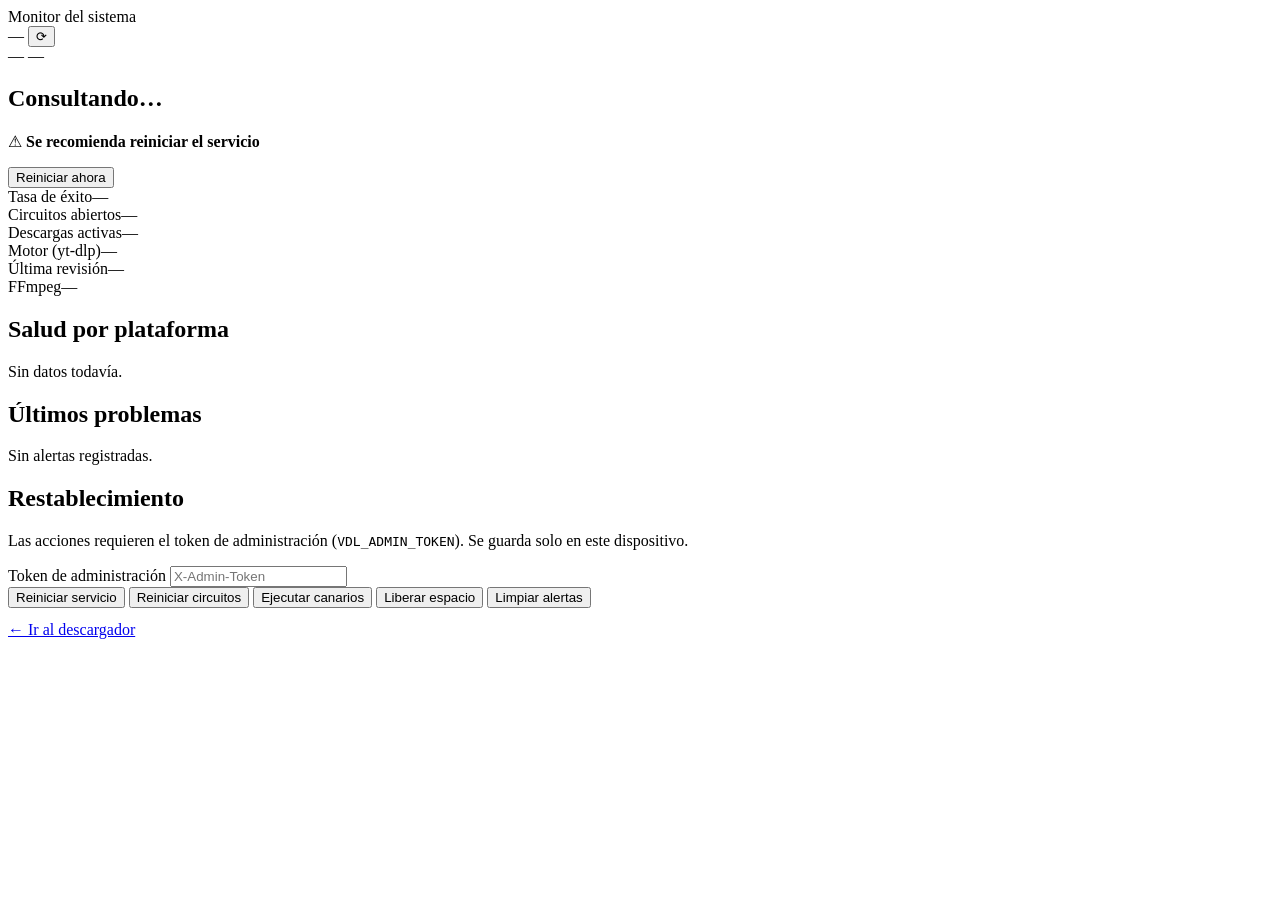
==== backend/static/monitor.html @ 65e50dce "﻿Descargador de video y MP3 con monitorizacion y widget Android Servicio completo de descargas const" ====
<!DOCTYPE html>
<html lang="es">
<head>
  <meta charset="UTF-8" />
  <meta name="viewport" content="width=device-width, initial-scale=1.0, viewport-fit=cover" />
  <meta name="theme-color" content="#0d0f16" />
  <meta name="mobile-web-app-capable" content="yes" />
  <meta name="apple-mobile-web-app-capable" content="yes" />
  <meta name="apple-mobile-web-app-status-bar-style" content="black-translucent" />
  <title>Monitor · Descargador</title>
  <link rel="manifest" href="/manifest.webmanifest" />
  <link rel="icon" href="data:image/svg+xml,<svg xmlns='http://www.w3.org/2000/svg' viewBox='0 0 100 100'><text y='.9em' font-size='90'>📡</text></svg>" />
  <link rel="stylesheet" href="/monitor.css" />
</head>
<body>
  <header class="bar">
    <div class="bar-left">
      <span class="dot" id="live-dot" aria-hidden="true"></span>
      <span class="bar-title">Monitor del sistema</span>
    </div>
    <div class="bar-right">
      <span class="updated" id="updated">—</span>
      <button class="icon-btn" id="refresh-btn" aria-label="Actualizar ahora">⟳</button>
    </div>
  </header>

  <main class="page">
    <!-- Estado principal -->
    <section class="status-card" id="status-card">
      <div class="status-top">
        <span class="status-pill" id="status-pill">—</span>
        <span class="status-rate" id="status-rate">—</span>
      </div>
      <h1 class="status-label" id="status-label">Consultando…</h1>
      <ul class="reasons" id="reasons"></ul>
    </section>

    <!-- Aviso de reinicio -->
    <section class="advice hidden" id="advice">
      <div class="advice-head">
        <span class="advice-icon" aria-hidden="true">⚠</span>
        <strong>Se recomienda reiniciar el servicio</strong>
      </div>
      <p class="advice-reason" id="advice-reason"></p>
      <button class="btn btn-warn" id="advice-restart">Reiniciar ahora</button>
    </section>

    <!-- Métricas -->
    <section class="grid" id="metrics">
      <div class="metric"><span class="metric-label">Tasa de éxito</span><span class="metric-value" id="m-rate">—</span></div>
      <div class="metric"><span class="metric-label">Circuitos abiertos</span><span class="metric-value" id="m-circuits">—</span></div>
      <div class="metric"><span class="metric-label">Descargas activas</span><span class="metric-value" id="m-jobs">—</span></div>
      <div class="metric"><span class="metric-label">Motor (yt-dlp)</span><span class="metric-value" id="m-engine">—</span></div>
      <div class="metric"><span class="metric-label">Última revisión</span><span class="metric-value" id="m-check">—</span></div>
      <div class="metric"><span class="metric-label">FFmpeg</span><span class="metric-value" id="m-ffmpeg">—</span></div>
    </section>

    <!-- Plataformas -->
    <section class="card">
      <h2 class="card-title">Salud por plataforma</h2>
      <div id="platforms" class="platform-list">
        <p class="muted small">Sin datos todavía.</p>
      </div>
    </section>

    <!-- Alertas -->
    <section class="card">
      <h2 class="card-title">Últimos problemas</h2>
      <div id="alerts" class="alert-list">
        <p class="muted small">Sin alertas registradas.</p>
      </div>
    </section>

    <!-- Acciones -->
    <section class="card">
      <h2 class="card-title">Restablecimiento</h2>
      <p class="muted small">
        Las acciones requieren el token de administración (<code>VDL_ADMIN_TOKEN</code>).
        Se guarda solo en este dispositivo.
      </p>
      <label class="field">
        <span>Token de administración</span>
        <input type="password" id="token" placeholder="X-Admin-Token" autocomplete="off" />
      </label>

      <div class="actions">
        <button class="btn btn-danger" data-action="restart">Reiniciar servicio</button>
        <button class="btn" data-action="reset_circuits">Reiniciar circuitos</button>
        <button class="btn" data-action="run_canaries">Ejecutar canarios</button>
        <button class="btn" data-action="purge">Liberar espacio</button>
        <button class="btn" data-action="alerts_clear">Limpiar alertas</button>
      </div>
      <pre class="result hidden" id="action-result"></pre>
    </section>

    <footer class="foot">
      <a href="/">← Ir al descargador</a>
      <span id="host-label" class="muted small"></span>
    </footer>
  </main>

  <script src="/monitor.js"></script>
</body>
</html>
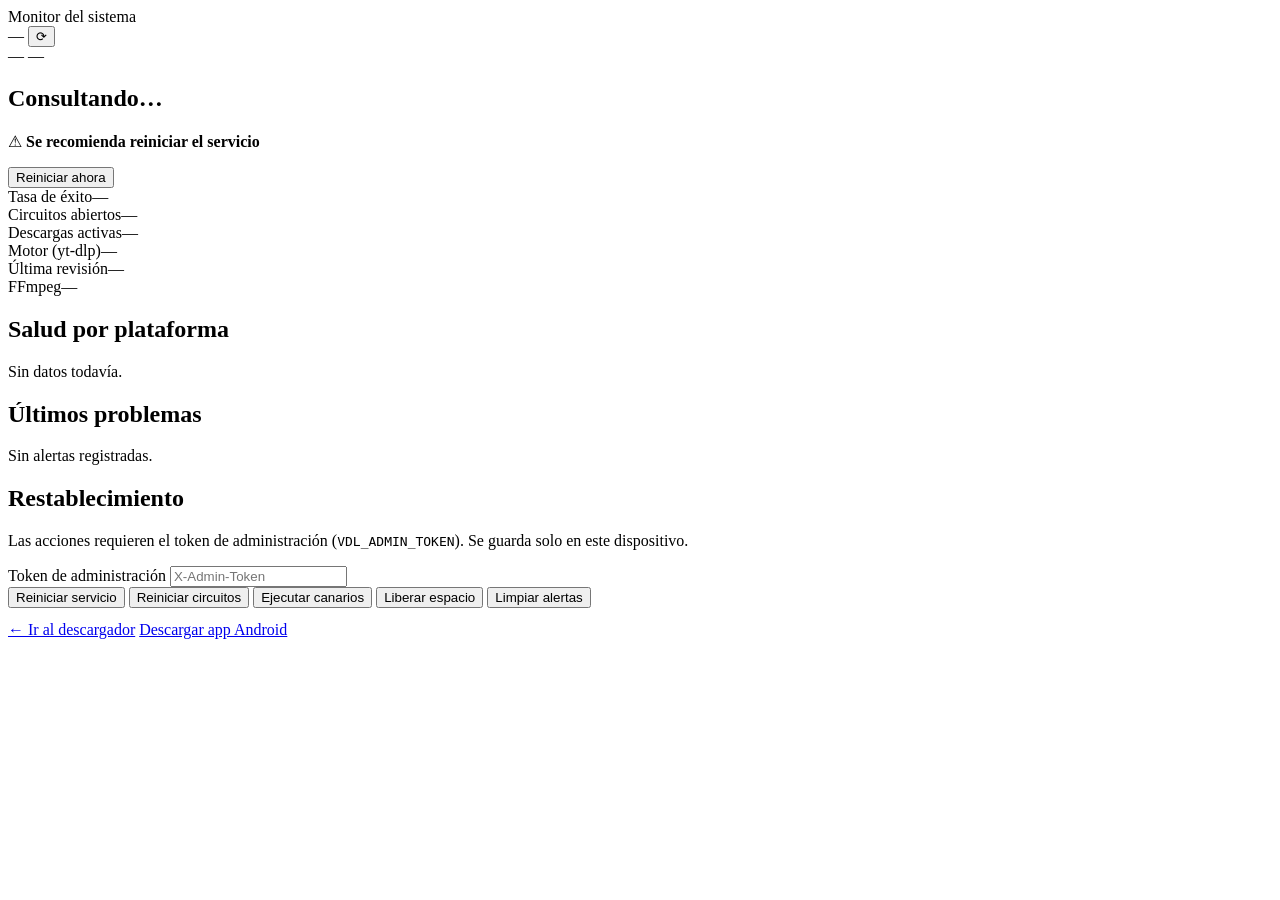
==== commit 6c19ee68: "﻿Sirve el APK del widget en /app.apk Permite instalar la app desde el navegador del movil, sin cable" ====
--- a/backend/static/monitor.html
+++ b/backend/static/monitor.html
@@ -95,6 +95,7 @@
 
     <footer class="foot">
       <a href="/">← Ir al descargador</a>
+      <a href="/app.apk" download>Descargar app Android</a>
       <span id="host-label" class="muted small"></span>
     </footer>
   </main>
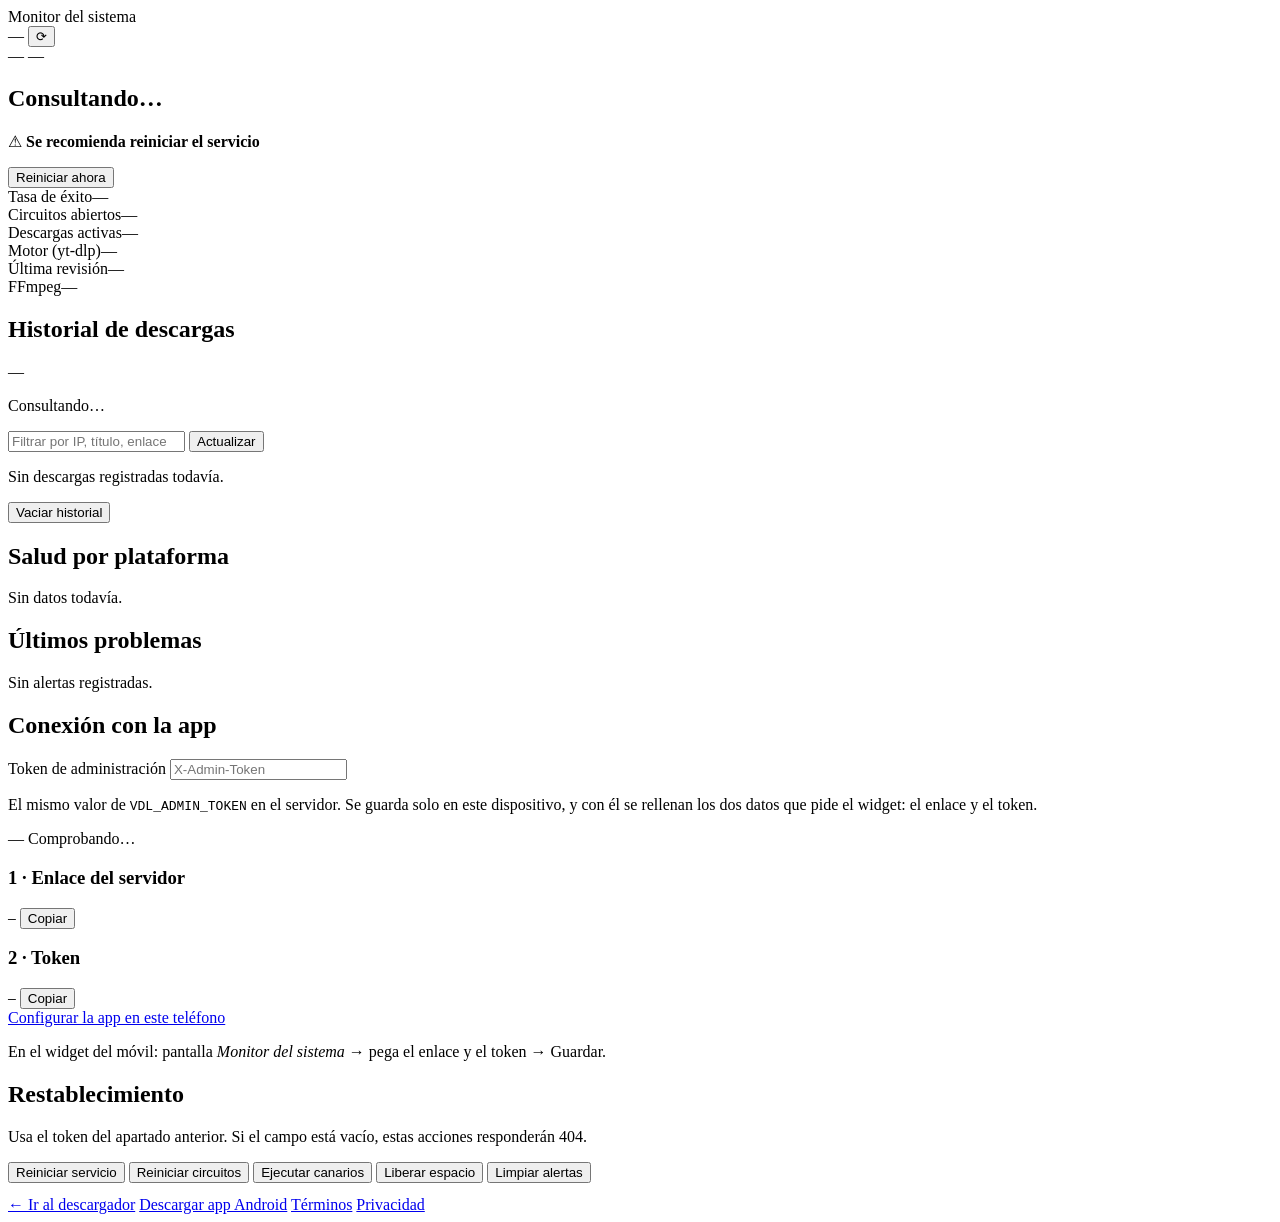
==== commit f123b18c: "Anade paginas legales, historial de descargas y carrusel de la portada Paginas legales - terminos.ht" ====
--- a/backend/static/monitor.html
+++ b/backend/static/monitor.html
@@ -55,6 +55,34 @@
       <div class="metric"><span class="metric-label">FFmpeg</span><span class="metric-value" id="m-ffmpeg">—</span></div>
     </section>
 
+    <!-- Historial de descargas -->
+    <section class="card" id="history-card">
+      <h2 class="card-title">Historial de descargas</h2>
+
+      <div class="hist-summary" id="hist-summary">—</div>
+      <p class="muted small" id="hist-note">Consultando…</p>
+
+      <div class="hist-controls">
+        <input
+          id="hist-filter"
+          class="hist-filter"
+          type="search"
+          aria-label="Filtrar el historial de descargas"
+          placeholder="Filtrar por IP, título, enlace o plataforma"
+          autocomplete="off"
+        />
+        <button class="btn btn-mini" type="button" id="hist-refresh">Actualizar</button>
+      </div>
+
+      <div id="history" class="hist-list">
+        <p class="muted small">Sin descargas registradas todavía.</p>
+      </div>
+
+      <button class="btn btn-danger btn-block" type="button" data-action="history_clear">
+        Vaciar historial
+      </button>
+    </section>
+
     <!-- Plataformas -->
     <section class="card">
       <h2 class="card-title">Salud por plataforma</h2>
@@ -71,17 +99,57 @@
       </div>
     </section>
 
+    <!-- Conexión con la app -->
+    <section class="card" id="pairing-card">
+      <h2 class="card-title">Conexión con la app</h2>
+
+      <label class="field">
+        <span>Token de administración</span>
+        <input type="password" id="token" placeholder="X-Admin-Token" autocomplete="off" />
+      </label>
+      <p class="muted small">
+        El mismo valor de <code>VDL_ADMIN_TOKEN</code> en el servidor. Se guarda
+        solo en este dispositivo, y con él se rellenan los dos datos que pide el
+        widget: el enlace y el token.
+      </p>
+
+      <div class="pair-status">
+        <span class="pair-badge" id="pair-badge">—</span>
+        <span class="pair-text" id="pair-text">Comprobando…</span>
+      </div>
+
+      <div id="pair-extra" class="hidden">
+        <h3 class="sub-title">1 · Enlace del servidor</h3>
+        <div class="copy-row">
+          <code class="copy-value" id="pair-url">—</code>
+          <button class="btn btn-mini" type="button" id="copy-url">Copiar</button>
+        </div>
+
+        <h3 class="sub-title">2 · Token</h3>
+        <div class="copy-row">
+          <code class="copy-value" id="pair-token">—</code>
+          <button class="btn btn-mini" type="button" id="copy-token">Copiar</button>
+        </div>
+
+        <a class="btn btn-primary btn-block hidden" id="pair-open" href="#">
+          Configurar la app en este teléfono
+        </a>
+        <p class="muted small" id="pair-open-note">
+          En el widget del móvil: pantalla <em>Monitor del sistema</em> → pega el
+          enlace y el token → Guardar.
+        </p>
+
+        <p class="muted small" id="pair-warning"></p>
+      </div>
+    </section>
+
     <!-- Acciones -->
     <section class="card">
       <h2 class="card-title">Restablecimiento</h2>
       <p class="muted small">
-        Las acciones requieren el token de administración (<code>VDL_ADMIN_TOKEN</code>).
-        Se guarda solo en este dispositivo.
+        Usa el token del apartado anterior. Si el campo está vacío, estas
+        acciones responderán 404.
       </p>
-      <label class="field">
-        <span>Token de administración</span>
-        <input type="password" id="token" placeholder="X-Admin-Token" autocomplete="off" />
-      </label>
 
       <div class="actions">
         <button class="btn btn-danger" data-action="restart">Reiniciar servicio</button>
@@ -96,6 +164,8 @@
     <footer class="foot">
       <a href="/">← Ir al descargador</a>
       <a href="/app.apk" download>Descargar app Android</a>
+      <a href="/terminos">Términos</a>
+      <a href="/privacidad">Privacidad</a>
       <span id="host-label" class="muted small"></span>
     </footer>
   </main>
